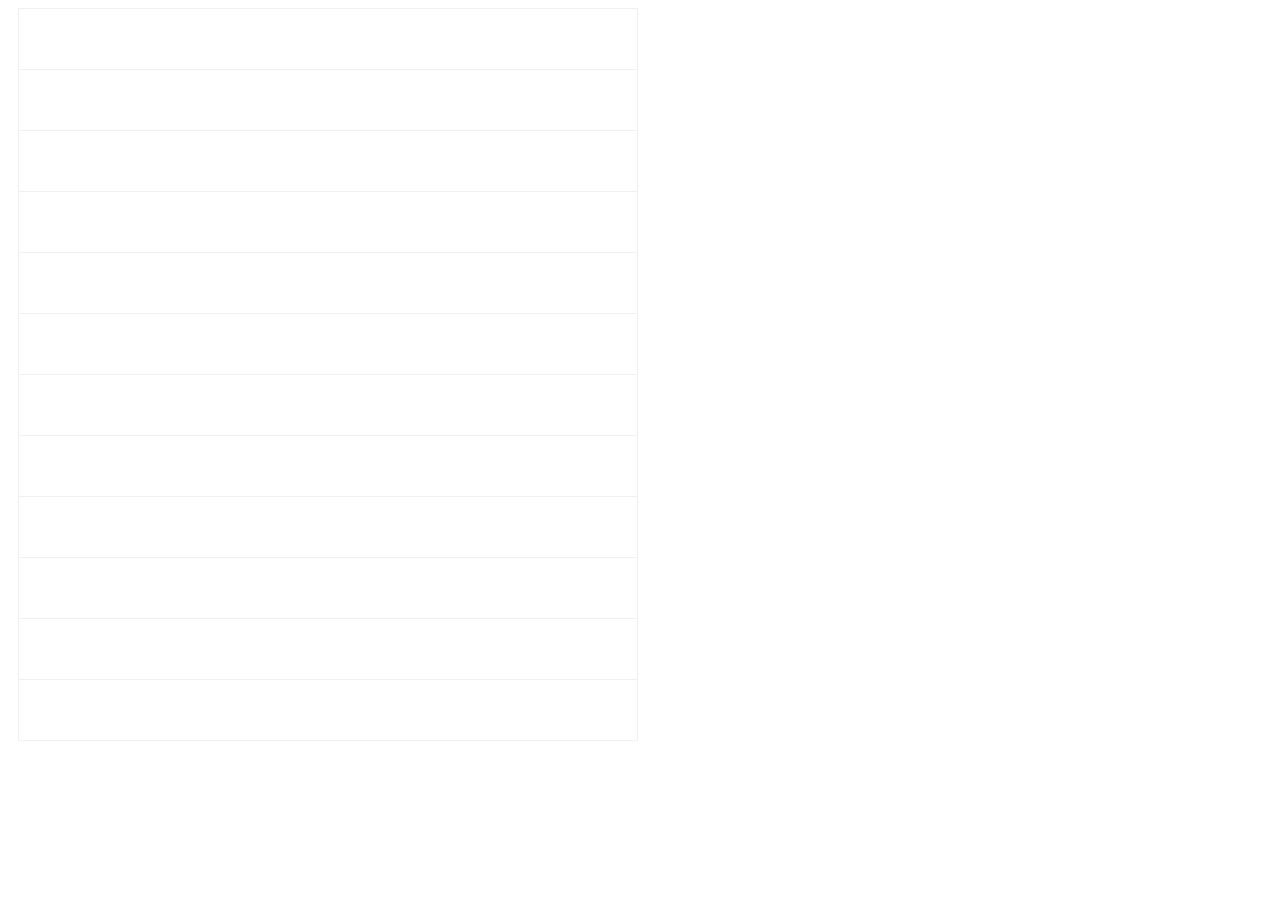
==== public/index.html @ a854c2be "Initial layout of day" ====
<!DOCTYPE html>
<html>
<head lang="en">
  <meta charset="UTF-8">
  <title>Today</title>
  <link rel="stylesheet" href="css/style.css"/>
  <script type="text/javascript" src="js/main.js"></script>
</head>
<body>
  <div class="grid-container">
    <div class="one-hour-slot"></div>
    <div class="one-hour-slot"></div>
    <div class="one-hour-slot"></div>
    <div class="one-hour-slot"></div>
    <div class="one-hour-slot"></div>
    <div class="one-hour-slot"></div>
    <div class="one-hour-slot"></div>
    <div class="one-hour-slot"></div>
    <div class="one-hour-slot"></div>
    <div class="one-hour-slot"></div>
    <div class="one-hour-slot"></div>
    <div class="one-hour-slot"></div>
  </div>
</body>
</html>
---- public/css/style.css ----
.grid-container {
  height: 720px;
  width: 620px;
  padding: 0 10px;
}

.grid-container .one-hour-slot {
  height: 60px;
  border: 1px solid #f0f0f0;
  border-top: 0;
}

.grid-container .one-hour-slot:first-child {
  border-top: 1px solid #f0f0f0;
}
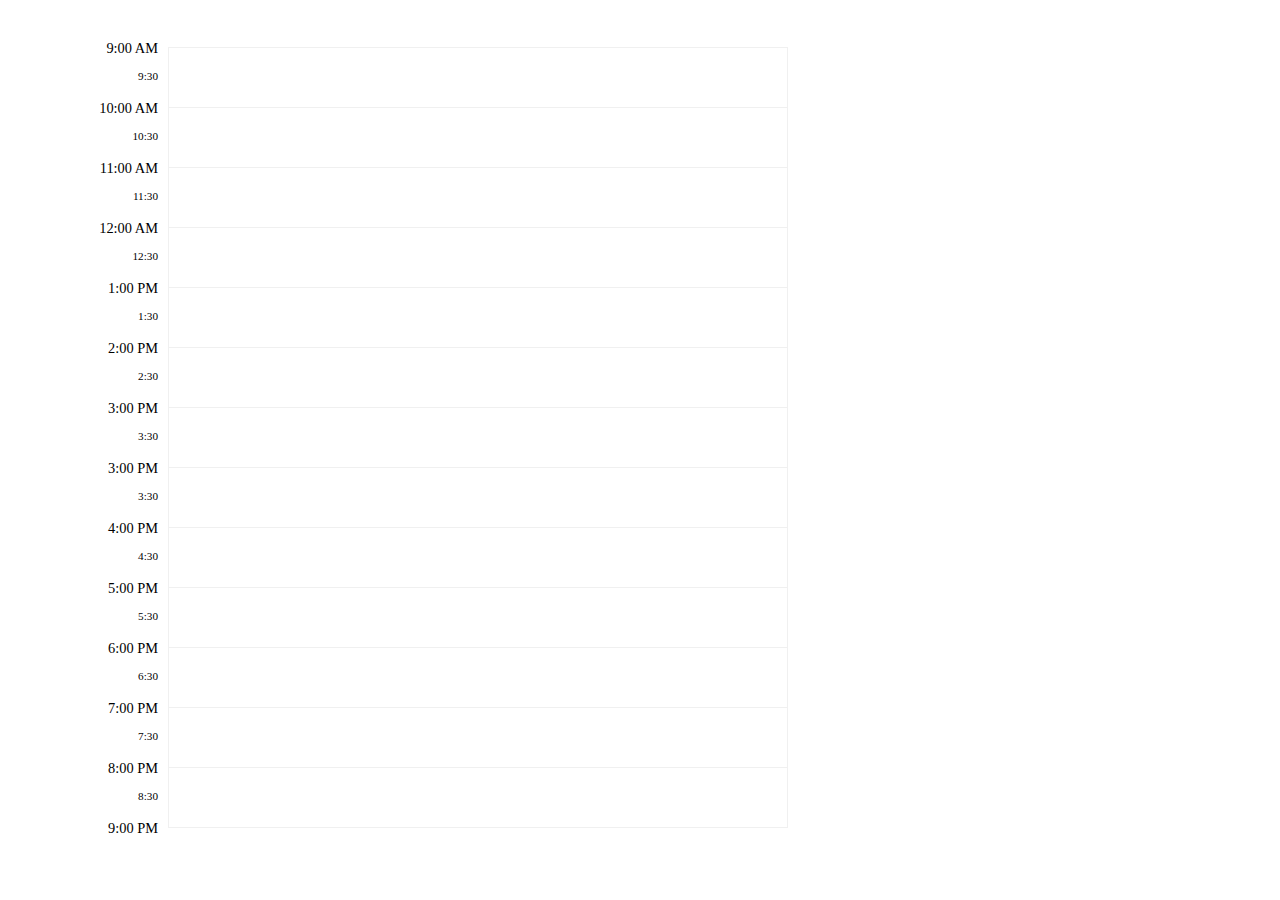
==== commit e8eda849: "Now adding time definitions" ====
--- a/public/index.html
+++ b/public/index.html
@@ -6,20 +6,104 @@
   <link rel="stylesheet" href="css/style.css"/>
   <script type="text/javascript" src="js/main.js"></script>
 </head>
-<body>
-  <div class="grid-container">
-    <div class="one-hour-slot"></div>
-    <div class="one-hour-slot"></div>
-    <div class="one-hour-slot"></div>
-    <div class="one-hour-slot"></div>
-    <div class="one-hour-slot"></div>
-    <div class="one-hour-slot"></div>
-    <div class="one-hour-slot"></div>
-    <div class="one-hour-slot"></div>
-    <div class="one-hour-slot"></div>
-    <div class="one-hour-slot"></div>
-    <div class="one-hour-slot"></div>
-    <div class="one-hour-slot"></div>
+<body style="margin-top: 40px">
+<div class="time-container">
+  <div class="time-description-large">
+    9:00 AM
   </div>
+  <div class="time-description-small">
+    9:30
+  </div>
+  <div class="time-description-large">
+    10:00 AM
+  </div>
+  <div class="time-description-small">
+    10:30
+  </div>
+  <div class="time-description-large">
+    11:00 AM
+  </div>
+  <div class="time-description-small">
+    11:30
+  </div>
+  <div class="time-description-large">
+    12:00 AM
+  </div>
+  <div class="time-description-small">
+    12:30
+  </div>
+  <div class="time-description-large">
+    1:00 PM
+  </div>
+  <div class="time-description-small">
+    1:30
+  </div>
+  <div class="time-description-large">
+    2:00 PM
+  </div>
+  <div class="time-description-small">
+    2:30
+  </div>
+  <div class="time-description-large">
+    3:00 PM
+  </div>
+  <div class="time-description-small">
+    3:30
+  </div>
+  <div class="time-description-large">
+    3:00 PM
+  </div>
+  <div class="time-description-small">
+    3:30
+  </div>
+  <div class="time-description-large">
+    4:00 PM
+  </div>
+  <div class="time-description-small">
+    4:30
+  </div>
+  <div class="time-description-large">
+    5:00 PM
+  </div>
+  <div class="time-description-small">
+    5:30
+  </div>
+  <div class="time-description-large">
+    6:00 PM
+  </div>
+  <div class="time-description-small">
+    6:30
+  </div>
+  <div class="time-description-large">
+    7:00 PM
+  </div>
+  <div class="time-description-small">
+    7:30
+  </div>
+  <div class="time-description-large">
+    8:00 PM
+  </div>
+  <div class="time-description-small">
+    8:30
+  </div>
+  <div class="time-description-large">
+    9:00 PM
+  </div>
+</div>
+<div class="grid-container">
+  <div class="one-hour-slot"></div>
+  <div class="one-hour-slot"></div>
+  <div class="one-hour-slot"></div>
+  <div class="one-hour-slot"></div>
+  <div class="one-hour-slot"></div>
+  <div class="one-hour-slot"></div>
+  <div class="one-hour-slot"></div>
+  <div class="one-hour-slot"></div>
+  <div class="one-hour-slot"></div>
+  <div class="one-hour-slot"></div>
+  <div class="one-hour-slot"></div>
+  <div class="one-hour-slot"></div>
+  <div class="one-hour-slot"></div>
+</div>
 </body>
 </html>--- a/public/css/style.css
+++ b/public/css/style.css
@@ -1,11 +1,30 @@
+.time-container {
+  height: 720px;
+  width: 150px;
+  float: left;
+  text-align: right;
+}
+
+.time-container .time-description-large {
+  font-size: 0.9em;
+  height: 30px;
+}
+
+.time-container .time-description-small {
+  font-size: 0.7em;
+  height: 30px;
+}
+
 .grid-container {
   height: 720px;
   width: 620px;
   padding: 0 10px;
+  float: left;
+  margin-top: 7px;
 }
 
 .grid-container .one-hour-slot {
-  height: 60px;
+  height: 59px;
   border: 1px solid #f0f0f0;
   border-top: 0;
 }
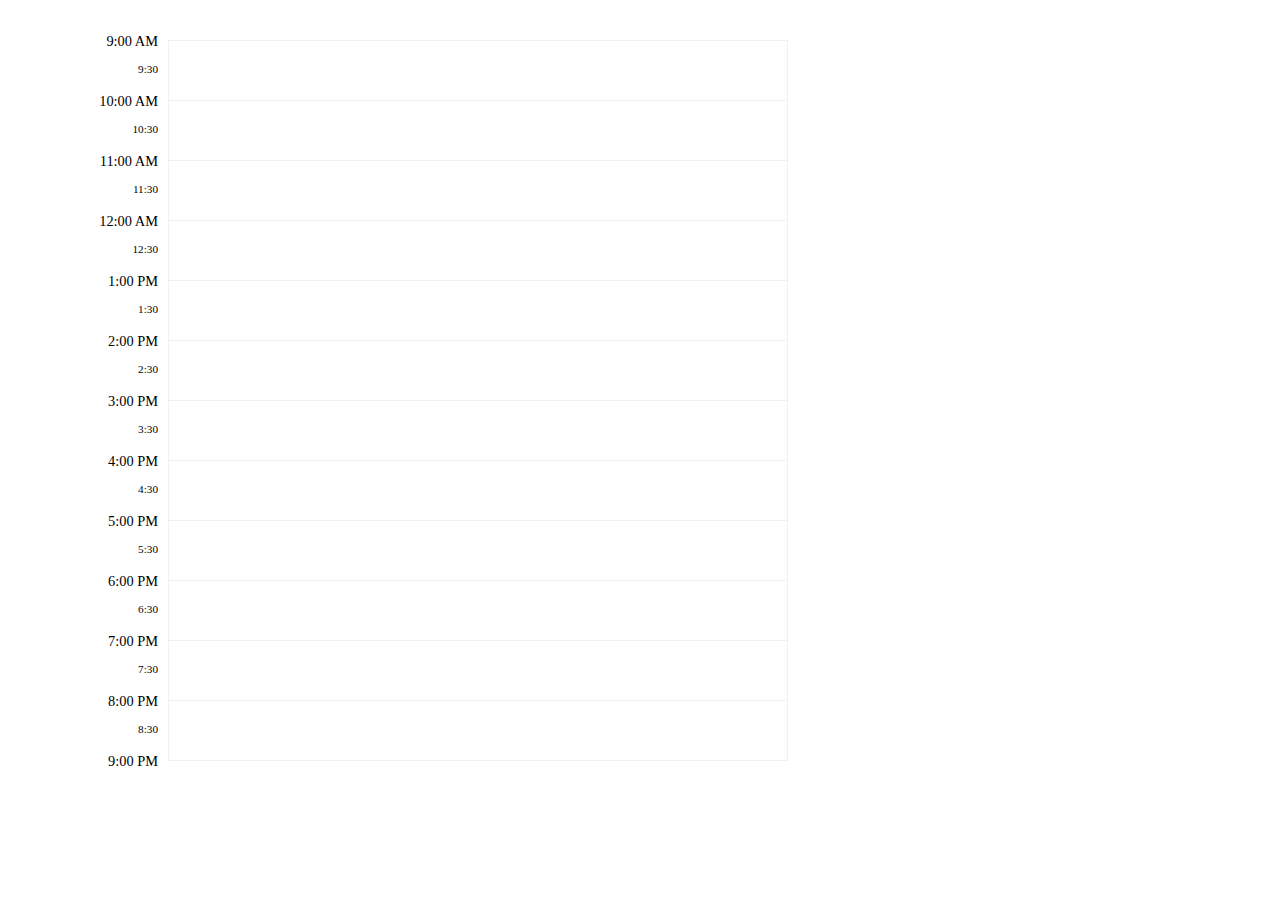
==== commit 1544a495: "Now rendering overlap slots." ====
--- a/public/index.html
+++ b/public/index.html
@@ -4,106 +4,106 @@
   <meta charset="UTF-8">
   <title>Today</title>
   <link rel="stylesheet" href="css/style.css"/>
+  <script type="text/javascript" src="lib/jquery-2.1.4.js"></script>
+  <script type="text/javascript" src="js/group-events.js"></script>
+  <script type="text/javascript" src="js/overlap-slot.js"></script>
+  <script type="text/javascript" src="js/render-slots.js"></script>
   <script type="text/javascript" src="js/main.js"></script>
 </head>
 <body style="margin-top: 40px">
-<div class="time-container">
-  <div class="time-description-large">
-    9:00 AM
+<div class="day-container">
+  <div class="time-container">
+    <div class="time-description-large">
+      9:00 AM
+    </div>
+    <div class="time-description-small">
+      9:30
+    </div>
+    <div class="time-description-large">
+      10:00 AM
+    </div>
+    <div class="time-description-small">
+      10:30
+    </div>
+    <div class="time-description-large">
+      11:00 AM
+    </div>
+    <div class="time-description-small">
+      11:30
+    </div>
+    <div class="time-description-large">
+      12:00 AM
+    </div>
+    <div class="time-description-small">
+      12:30
+    </div>
+    <div class="time-description-large">
+      1:00 PM
+    </div>
+    <div class="time-description-small">
+      1:30
+    </div>
+    <div class="time-description-large">
+      2:00 PM
+    </div>
+    <div class="time-description-small">
+      2:30
+    </div>
+    <div class="time-description-large">
+      3:00 PM
+    </div>
+    <div class="time-description-small">
+      3:30
+    </div>
+    <div class="time-description-large">
+      4:00 PM
+    </div>
+    <div class="time-description-small">
+      4:30
+    </div>
+    <div class="time-description-large">
+      5:00 PM
+    </div>
+    <div class="time-description-small">
+      5:30
+    </div>
+    <div class="time-description-large">
+      6:00 PM
+    </div>
+    <div class="time-description-small">
+      6:30
+    </div>
+    <div class="time-description-large">
+      7:00 PM
+    </div>
+    <div class="time-description-small">
+      7:30
+    </div>
+    <div class="time-description-large">
+      8:00 PM
+    </div>
+    <div class="time-description-small">
+      8:30
+    </div>
+    <div class="time-description-large">
+      9:00 PM
+    </div>
   </div>
-  <div class="time-description-small">
-    9:30
+  <div class="grid-container">
+    <div class="one-hour-slot"></div>
+    <div class="one-hour-slot"></div>
+    <div class="one-hour-slot"></div>
+    <div class="one-hour-slot"></div>
+    <div class="one-hour-slot"></div>
+    <div class="one-hour-slot"></div>
+    <div class="one-hour-slot"></div>
+    <div class="one-hour-slot"></div>
+    <div class="one-hour-slot"></div>
+    <div class="one-hour-slot"></div>
+    <div class="one-hour-slot"></div>
+    <div class="one-hour-slot"></div>
   </div>
-  <div class="time-description-large">
-    10:00 AM
-  </div>
-  <div class="time-description-small">
-    10:30
-  </div>
-  <div class="time-description-large">
-    11:00 AM
-  </div>
-  <div class="time-description-small">
-    11:30
-  </div>
-  <div class="time-description-large">
-    12:00 AM
-  </div>
-  <div class="time-description-small">
-    12:30
-  </div>
-  <div class="time-description-large">
-    1:00 PM
-  </div>
-  <div class="time-description-small">
-    1:30
-  </div>
-  <div class="time-description-large">
-    2:00 PM
-  </div>
-  <div class="time-description-small">
-    2:30
-  </div>
-  <div class="time-description-large">
-    3:00 PM
-  </div>
-  <div class="time-description-small">
-    3:30
-  </div>
-  <div class="time-description-large">
-    3:00 PM
-  </div>
-  <div class="time-description-small">
-    3:30
-  </div>
-  <div class="time-description-large">
-    4:00 PM
-  </div>
-  <div class="time-description-small">
-    4:30
-  </div>
-  <div class="time-description-large">
-    5:00 PM
-  </div>
-  <div class="time-description-small">
-    5:30
-  </div>
-  <div class="time-description-large">
-    6:00 PM
-  </div>
-  <div class="time-description-small">
-    6:30
-  </div>
-  <div class="time-description-large">
-    7:00 PM
-  </div>
-  <div class="time-description-small">
-    7:30
-  </div>
-  <div class="time-description-large">
-    8:00 PM
-  </div>
-  <div class="time-description-small">
-    8:30
-  </div>
-  <div class="time-description-large">
-    9:00 PM
-  </div>
-</div>
-<div class="grid-container">
-  <div class="one-hour-slot"></div>
-  <div class="one-hour-slot"></div>
-  <div class="one-hour-slot"></div>
-  <div class="one-hour-slot"></div>
-  <div class="one-hour-slot"></div>
-  <div class="one-hour-slot"></div>
-  <div class="one-hour-slot"></div>
-  <div class="one-hour-slot"></div>
-  <div class="one-hour-slot"></div>
-  <div class="one-hour-slot"></div>
-  <div class="one-hour-slot"></div>
-  <div class="one-hour-slot"></div>
-  <div class="one-hour-slot"></div>
+  <div style="clear: both"></div>
 </div>
 </body>
 </html>--- a/public/css/style.css
+++ b/public/css/style.css
@@ -3,6 +3,7 @@
   width: 150px;
   float: left;
   text-align: right;
+  margin-top: -7px;
 }
 
 .time-container .time-description-large {
@@ -18,9 +19,9 @@
 .grid-container {
   height: 720px;
   width: 620px;
-  padding: 0 10px;
+  margin: 0 10px;
   float: left;
-  margin-top: 7px;
+  position: relative;
 }
 
 .grid-container .one-hour-slot {
@@ -31,4 +32,11 @@
 
 .grid-container .one-hour-slot:first-child {
   border-top: 1px solid #f0f0f0;
+}
+
+.event {
+  position: absolute;
+  background-color: blue;
+  height: 200px;
+  width: 400px;
 }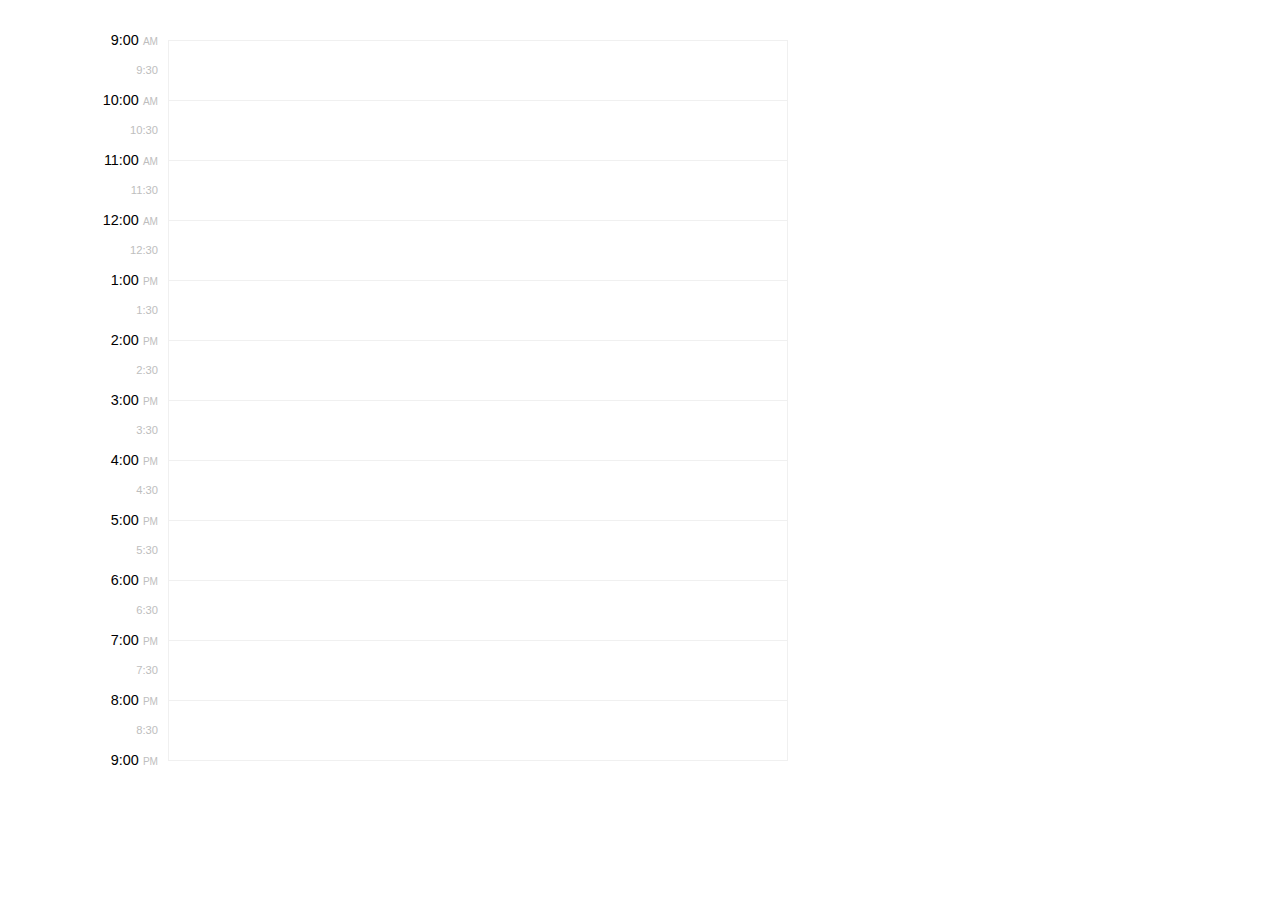
==== commit 4a1cf770: "Styling of am-pm" ====
--- a/public/index.html
+++ b/public/index.html
@@ -14,79 +14,79 @@
 <div class="day-container">
   <div class="time-container">
     <div class="time-description-large">
-      9:00 AM
+      9:00 <span class="am-pm">AM</span>
     </div>
     <div class="time-description-small">
       9:30
     </div>
     <div class="time-description-large">
-      10:00 AM
+      10:00 <span class="am-pm">AM</span>
     </div>
     <div class="time-description-small">
       10:30
     </div>
     <div class="time-description-large">
-      11:00 AM
+      11:00 <span class="am-pm">AM</span>
     </div>
     <div class="time-description-small">
       11:30
     </div>
     <div class="time-description-large">
-      12:00 AM
+      12:00 <span class="am-pm">AM</span>
     </div>
     <div class="time-description-small">
       12:30
     </div>
     <div class="time-description-large">
-      1:00 PM
+      1:00 <span class="am-pm">PM</span>
     </div>
     <div class="time-description-small">
       1:30
     </div>
     <div class="time-description-large">
-      2:00 PM
+      2:00 <span class="am-pm">PM</span>
     </div>
     <div class="time-description-small">
       2:30
     </div>
     <div class="time-description-large">
-      3:00 PM
+      3:00 <span class="am-pm">PM</span>
     </div>
     <div class="time-description-small">
       3:30
     </div>
     <div class="time-description-large">
-      4:00 PM
+      4:00 <span class="am-pm">PM</span>
     </div>
     <div class="time-description-small">
       4:30
     </div>
     <div class="time-description-large">
-      5:00 PM
+      5:00 <span class="am-pm">PM</span>
     </div>
     <div class="time-description-small">
       5:30
     </div>
     <div class="time-description-large">
-      6:00 PM
+      6:00 <span class="am-pm">PM</span>
     </div>
     <div class="time-description-small">
       6:30
     </div>
     <div class="time-description-large">
-      7:00 PM
+      7:00 <span class="am-pm">PM</span>
     </div>
     <div class="time-description-small">
       7:30
     </div>
     <div class="time-description-large">
-      8:00 PM
+      8:00 <span class="am-pm">PM</span>
     </div>
     <div class="time-description-small">
       8:30
     </div>
     <div class="time-description-large">
-      9:00 PM
+      9:00 <span class="am-pm">PM</span>
     </div>
   </div>
   <div class="grid-container">
--- a/public/css/style.css
+++ b/public/css/style.css
@@ -1,9 +1,14 @@
+body {
+  font-family: "Helvetica Neue", Helvetica, Arial, sans-serif;
+  margin-top: 40px;
+}
+
 .time-container {
   height: 720px;
   width: 150px;
   float: left;
   text-align: right;
-  margin-top: -7px;
+  line-height: 0;
 }
 
 .time-container .time-description-large {
@@ -14,6 +19,12 @@
 .time-container .time-description-small {
   font-size: 0.7em;
   height: 30px;
+  color: #bebebe;
+}
+
+.am-pm {
+  color: #bebebe;
+  font-size: 0.7em;
 }
 
 .grid-container {
@@ -36,7 +47,19 @@
 
 .event {
   position: absolute;
-  background-color: blue;
-  height: 200px;
-  width: 400px;
+  background-color: #f5f5f5;
+  border-left: 3px solid #47b28d;
+}
+
+.event .event-desc {
+  padding: 10px;
+}
+
+.event .event-desc .event-title {
+  color: #47b28d;
+}
+
+.event .event-desc .event-location {
+  color: #bebebe;
+  font-size: 0.7em;
 }